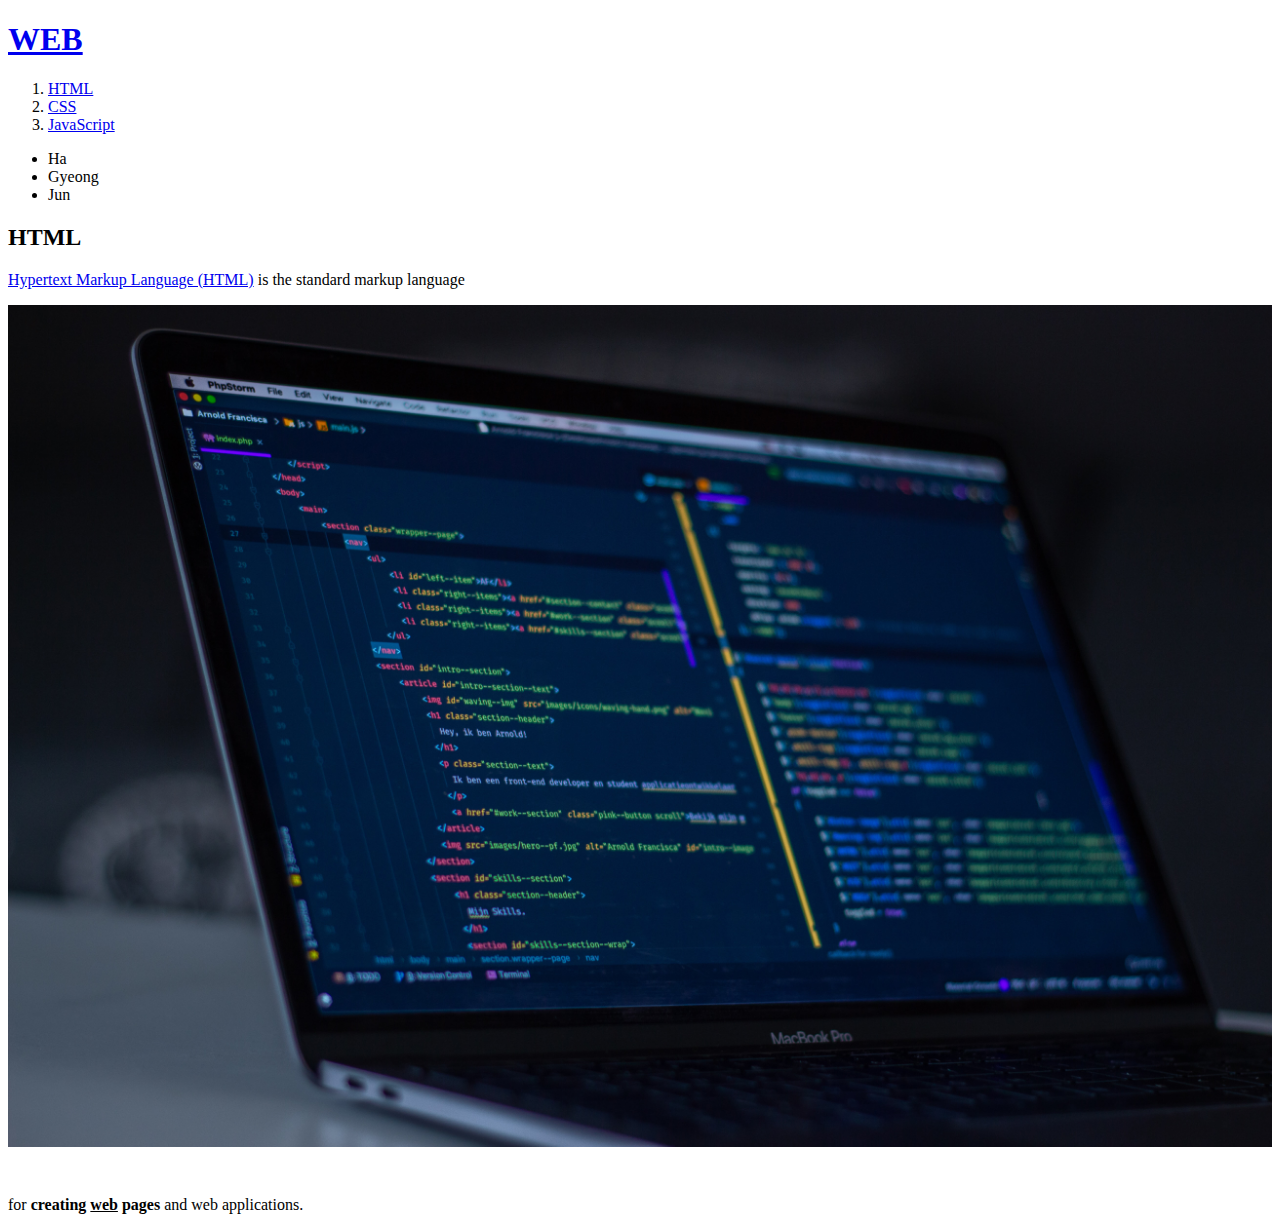
==== 1.html @ c50baa69 "웹사이트" ====
<!doctype html>
<html>
<head>
    <title>WEB1 - HTML</title>
    <meta charset="utf-8">
</head>

<body>
    <h1><a href="index.html">WEB</a></h1>
    <ol>
        <li><a href="1.html">HTML</a></li>    
        <li><a href="2.html">CSS</a></li> 
        <li><a href="3.html">JavaScript</a></li> 
    </ol>

    <ul>
        <li>Ha</li>    
        <li>Gyeong</li> 
        <li>Jun</li> 
    </ul>
        
    <h2>HTML</h2>
    
    <p><a href="https://www.w3.org/TR/2011/WD-html5-20110405/" target="_blank" title="HTML5 Specification">Hypertext Markup Language (HTML)</a> is the standard markup
    language</p>
    <img src="coding.jpg" width="100%">
    <p style="margin-top: 45px;">for <strong>creating <u>web</u> pages</strong> and web applications.</p>
</body>
<html>
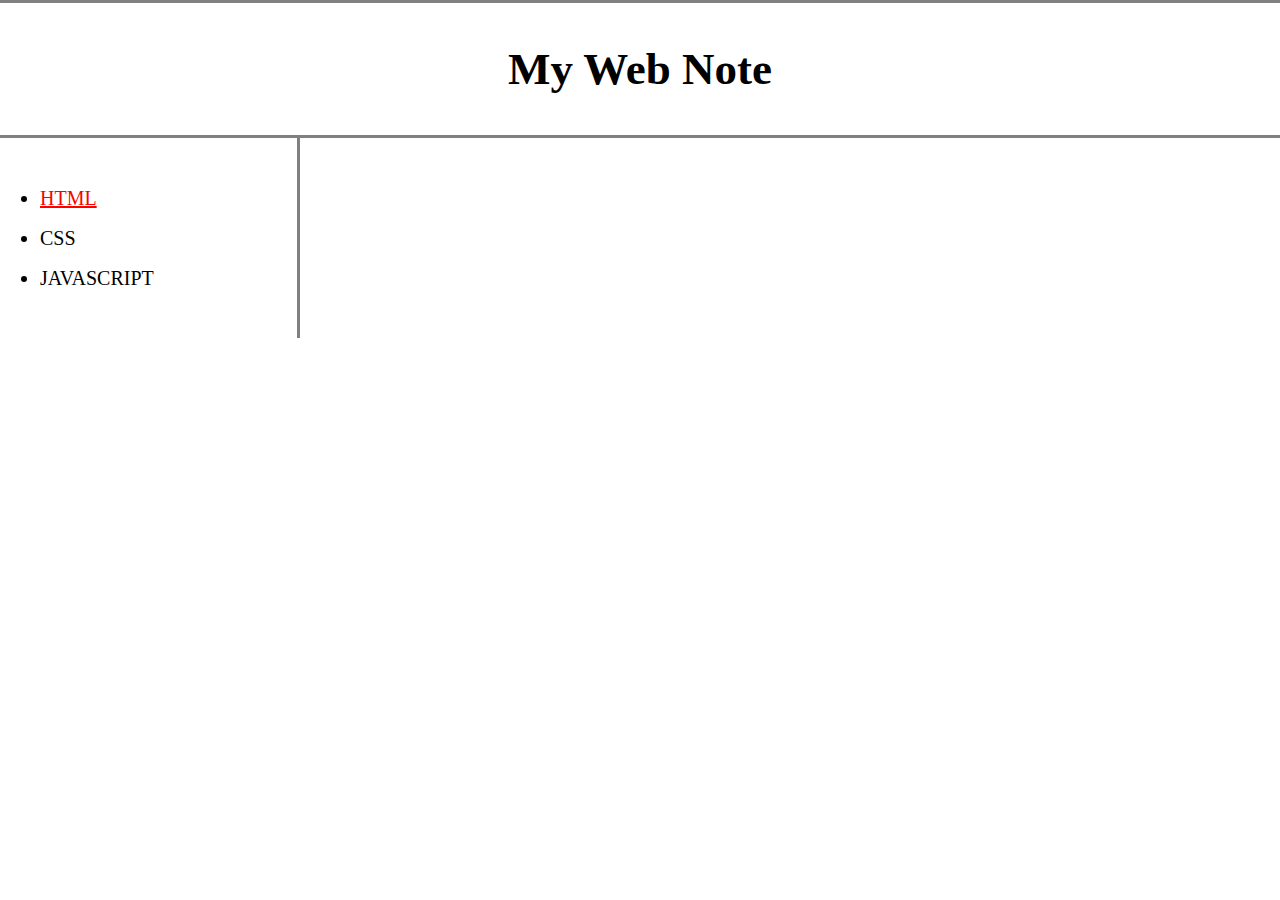
==== commit b0abe143: "Add files via upload" ====
--- a/1.html
+++ b/1.html
@@ -1,29 +1,24 @@
-<!doctype html>
+<!doctype HTML>
 <html>
 <head>
-    <title>WEB1 - HTML</title>
+    <title>HTML</title>
     <meta charset="utf-8">
+    <link rel="stylesheet" href="style.css">
 </head>
 
 <body>
-    <h1><a href="index.html">WEB</a></h1>
-    <ol>
-        <li><a href="1.html">HTML</a></li>    
-        <li><a href="2.html">CSS</a></li> 
-        <li><a href="3.html">JavaScript</a></li> 
-    </ol>
-
-    <ul>
-        <li>Ha</li>    
-        <li>Gyeong</li> 
-        <li>Jun</li> 
-    </ul>
+    <h1><a href="index.html">My Web Note</a></h1>
+    <div id="grid">
+        <ul id="table">
+            <li><a href="1.html" title="HTML" id="active">HTML</a></li>
+            <li><a href="2.html" title="CSS">CSS</a></li>
+            <li><a href="3.html" title="JAVASCRIPT">JAVASCRIPT</a></li>
+        </ul>
         
-    <h2>HTML</h2>
-    
-    <p><a href="https://www.w3.org/TR/2011/WD-html5-20110405/" target="_blank" title="HTML5 Specification">Hypertext Markup Language (HTML)</a> is the standard markup
-    language</p>
-    <img src="coding.jpg" width="100%">
-    <p style="margin-top: 45px;">for <strong>creating <u>web</u> pages</strong> and web applications.</p>
+        <div id="article">
+            <h2></h2>
+            <p></p>
+        </div>
+    </div>
 </body>
-<html>+</html>--- a/style.css
+++ b/style.css
@@ -0,0 +1,59 @@
+body {
+    margin: 0;
+}
+
+h1 { /* MyWebNote Tag:h1 Style */
+    font-size:45px;
+    text-align:center;
+
+    border-top: 3px solid gray; border-bottom: 3px solid gray;
+    margin:0;
+      
+    padding: 40px;        
+}
+
+a { /* Tag:a Style */
+    color:black;
+    text-decoration: none;
+}
+
+#grid {
+    display: grid;
+    grid-template-columns: 300px 1fr;
+}
+
+#table{ /* 목차 디자인 */
+    font-size: 20px;
+    line-height: 40px;
+
+    border-right: 3px solid gray; margin:0; padding: 40px;  
+}
+
+#article{
+    font-size: 20px;
+
+    padding: 40px;
+}
+
+#active{ /* 현재 보고 있는 목차 */
+    color: red;
+    text-decoration: underline;
+}
+
+@media(max-width:900px){
+    /* TODO: 창 크기 고정 시키는 코드 추가 */
+    #grid{
+        display: block;
+    }
+    #table{
+        border-right: none;
+        border-bottom: 3px solid gray;
+        text-align: center;
+    }
+    #table li{
+        display: inline-block;
+
+        margin: 40px;
+        margin-top:0px; margin-bottom:0px;             
+    }
+}